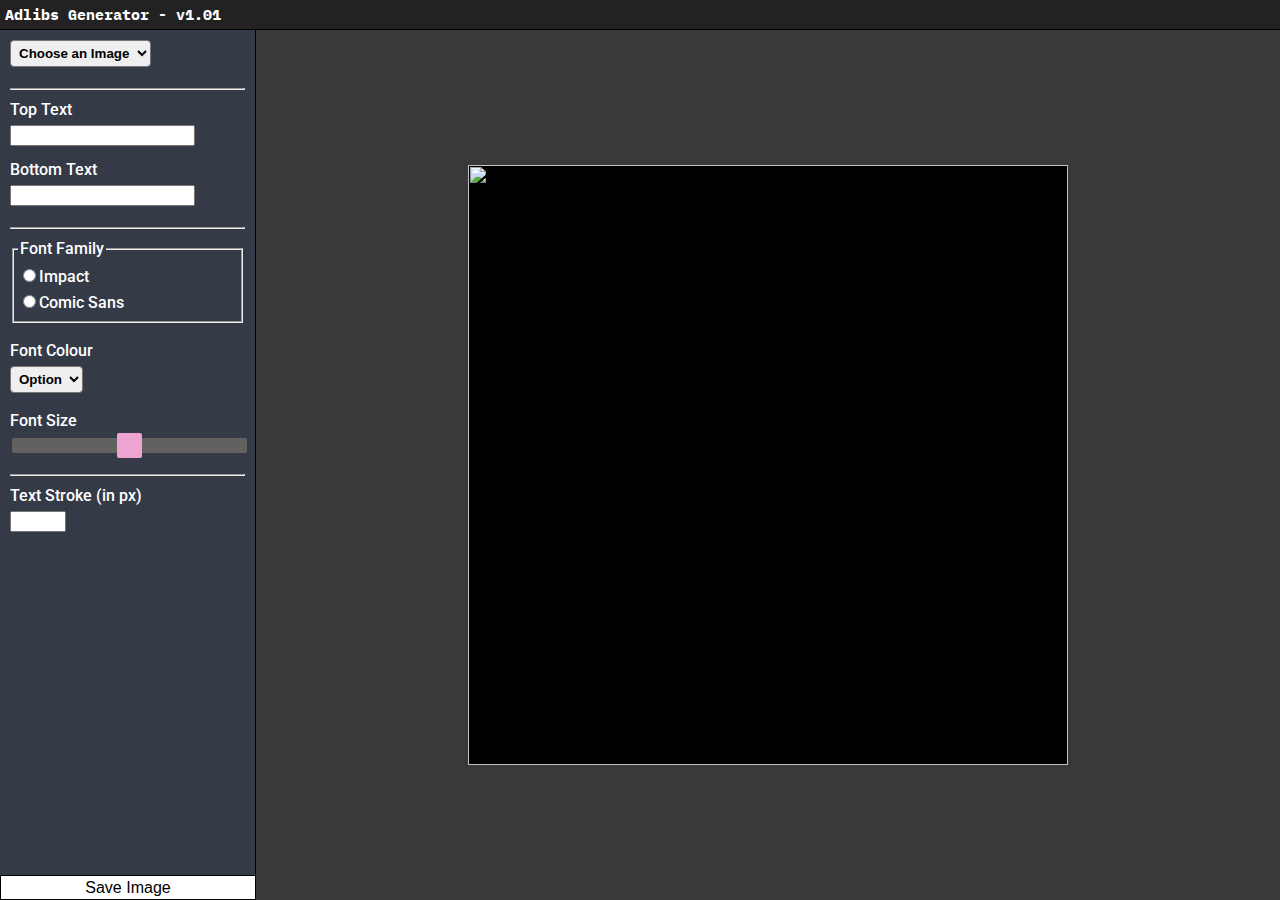
==== a1/index.html @ 25e751d0 "A1" ====
<!doctype html>
<html lang="en-GB">

<head>
    <meta charset="utf-8">
    <meta name="author" content="kanteya">
    <meta name="description"
        content="This is an Adlibs Generator, which combined your favourite rappers with your own unique adlibs!">
    <title>ADLIBS GENERATOR</title>
    <meta name="viewport" content="width=device-width, initial-scale=1.0">
    <meta property="og:type" content="website">
    <link href="./template-files/style.css" rel="stylesheet" type="text/css">
    <script type="text/javascript" src="./template-files/script.js" defer></script>
    <script type="text/javascript" src="./template-files/html2canvas.js" defer></script>
    <link href="./style-to-edit.css" rel="stylesheet" type="text/css">
    <link rel="stylesheet" href="https://fonts.googleapis.com/css?family=IBM+Plex+Mono">
    <link rel="stylesheet" href="https://fonts.googleapis.com/css?family=Roboto">
    <script type="text/javascript" src="./script-to-edit.js" defer></script>
    <script src="https://cdnjs.cloudflare.com/ajax/libs/gif.js/0.2.2/gif.min.js"></script>
</head>

<body>
    <header>
        <h1 style="font-weight: bold; font-family: 'IBM Plex Mono', serif;">Adlibs Generator - v1.01</h1>
    </header>
    <main>
        <section id="input">
            <div class="dropdown">
                <select onchange="selectImage()" id="dropdown">
                    <option value="img.jpg">Choose an Image</option>
                    <option value="pictures/img1.jpg">Kanye West</option>
                    <option value="pictures/img2.jpg">Playboi Carti</option>
                    <option value="pictures/img3.jpg">Travis Scott</option>
                </select>
            </div>
            <hr size="2"><br>
            <label for="primary-title">Top Text</label>
            <input oninput="text" id="primary-title" name="primary-title"><br><br><br>

            <label for="secondary-title">Bottom Text</label>
            <input type="text" id="secondary-title" name="secondary-title">
            <hr size="2"><br>
            <sub>
                <fieldset>
                    <legend>Font Family</legend><br>
                    <label for="font-cursive">
                        <input type="radio" id="font-cursive" name="font-family" value="cursive">Impact</label>
                    <label for="font-serif">
                        <input type="radio" id="font-serif" name="font-family" value="serif">Comic Sans</label>
                </fieldset>
            </sub>
            <label for="font-color">Font Colour</label>
            <select id="font-color" name="font-color">
                <option value="grey">Option</option>
                <option value="black">Black</option>
                <option value="white">White</option>
                <option value="red">Red</option>
                <option value="blue">Blue</option>
                <option value="pink">Pink</option>
            </select>
            <div class="slidecontainer">
                <label for="font-size">Font Size</label>
                <input type="range" id="font-size" name="font-size" min="12frad" max="72" class="slider">
            </div>
            <hr size="2"><br>
            <label for="text-stroke">Text Stroke (in px)</label>
            <input type="number" id="stroker" name="text-stroke" min="0" max="10" onchange="adjuststroke()">

        </section>
        
            <!-- Button to Save Image | DO NOT EDIT THIS -->
            <button id="save-img">Save Image</button>
    
            <section id="output">
                <div id="output-canvas">
                    <img src="" id="imagebox">
                    <h1 id="text-1"></h1>
                    <h2 id="text-2"></h2>        
                </div>
            </section>

    </main>
</body>

</html>
---- a1/style-to-edit.css ----
#input {
    padding: 20px;
    margin: 20;
    margin-bottom: 50px;
}

#input,
#output {
    margin-bottom: auto;
}

#input label,
#output label,
button {
    font-size: 16px;
}

body {
    font-family: 'Roboto', serif;
    color: white;
    margin: 0;
    padding: 0;
}

main {
    padding: 0px;
}

#input {
    margin-bottom: 20px;
}

label {
    display: block;
    margin-bottom: 6px;
}

select,
input[type="text"],
input[type="number"],
input[type="range"],
fieldset {
    margin-bottom: 18px;
}

legend {
    font-size: 16px;
}

button {
    margin-top: 15px;
}

#output-canvas img {
    max-width: 100%;
    height: auto;
}

#text-1,
#text-2 {
    margin-top: 15px;
}

.popupCover {
    height: auto;
    width: auto;

}

@media screen and (max-width:800px) {
    main section {
        visibility: hidden;
    }

    #popup,
    #popupCover {
        visibility: hidden;
    }

    #openPopup {
        display: none;
    }

    main::before {
        content: "This page only works on viewports wider than 800px";
        width: 100vw;
        text-align: center;
        position: absolute;
        top: 50%;
    }
}

html {
    margin: 0;
    padding: 0;
    max-height: 100vh;
    max-width: 100vw;
    overflow-y: hidden;
    overflow-x: hidden;
    font-family: 'Times New Roman', Times, serif;
}

body {
    overflow: hidden;
    margin: 0;
    padding: 0;
    height: 100%;
    width: 100%;
}

* {
    -webkit-box-sizing: border-box;
    -moz-box-sizing: border-box;
    box-sizing: border-box;
}

p {
    margin: 0;
    padding: 0;
}

h1 {
    font-weight: normal;
    margin: 0;
    padding: 0;
    font-size: 15px;
}

h2 {
    font-weight: normal;
    margin: 0;
    padding: 0;
    font-size: 15px;
}

header {
    width: 100%;
    height: 30px;
    padding: 5px;
    border-bottom: 0.5px solid black;
    display: flex;
    gap: 10px;
    background-color: #222;
    position: relative;
    z-index: 20;
}

main {
    margin: 0;
    padding: 0;
    height: calc(100vh - 30px);
    width: 100%;
    display: flex;
    flex-direction: row;
}

#input {
    width: 20%;
    min-height: 100%;
    background-color: #353A47;
    border-right: 0.5px solid black;
    overflow-y: scroll;
    padding: 10px;
}

#output {
    width: 80%;
    min-height: 100%;
    background-color: #37393A;
    display: flex;
    align-items: center;
    justify-content: center;
}

#output-canvas {
    width: 600px;
    height: 600px;
    background-image: url(img.jpg);
    position: relative;
}

#output-canvas>img {
    width: 100%;
    height: 100%;
    object-fit: cover;
    z-index: 0;
}

#save-img {
    position: fixed;
    left: 0;
    bottom: 0;
    border-radius: 0;
    border: 0.5px solid black;
    background-color: white;
    color: black;
    width: 20%;
    height: 25px;
}

#save-img:hover {
    transition: 0.3s;
    background-color: rgb(98, 228, 98);
}

#text-1 {
    width: 100%;
    position: absolute;
    text-align: center;
    top: 20px;
    z-index: 2;
}

#text-2 {
    width: 100%;
    position: absolute;
    text-align: center;
    bottom: 20px;
    z-index: 2;
}

main {
    font-weight: 500;
    font-size: 6px;
}

select {
    padding: 4px;
    border-radius: 4px;
    font-weight: bold;
}

.slider {
    -webkit-appearance: none;
    appearance: none;
    width: 100%;
    height: 15px;
    background: #636060;
    outline: none;
    opacity: 1;
    -webkit-transition: .2s;
    transition: opacity .2s;
    border-radius: 2px;
}

.slider::-webkit-slider-thumb {
    -webkit-appearance: none;
    appearance: none;
    width: 25px;
    height: 25px;
    background: #eea4d3;
    cursor: pointer;
    border-radius: 2px;
}

.slider::-webkit-slider-thumb:hover {
    -webkit-appearance: none;
    appearance: none;
    width: 25px;
    height: 25px;
    background: #c774a8;
    cursor: pointer;
    border-radius: 2px;
    transition: 0.3s;
}

.slider::-moz-range-thumb {
    width: 25px;
    height: 25px;
    background: #eea4d3;
    cursor: pointer;
    border-radius: 2px;
}
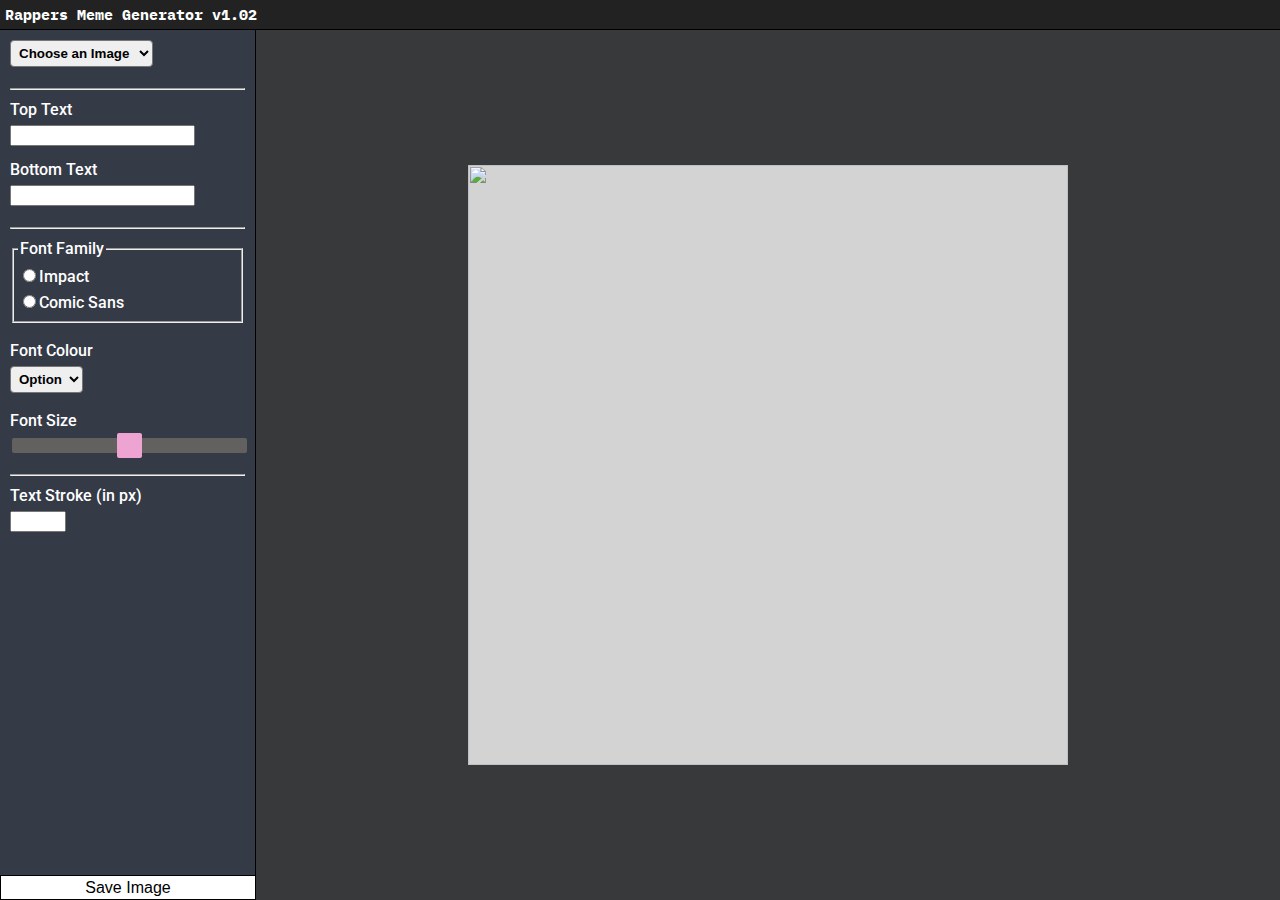
==== commit e1135191: "Upgraded A1" ====
--- a/a1/index.html
+++ b/a1/index.html
@@ -4,24 +4,30 @@
 <head>
     <meta charset="utf-8">
     <meta name="author" content="kanteya">
-    <meta name="description"
-        content="This is an Adlibs Generator, which combined your favourite rappers with your own unique adlibs!">
-    <title>ADLIBS GENERATOR</title>
+    <meta name="description" content="This is an Adlibs Generator, which combined your favourite rappers with your own unique adlibs!">
+
+    <title>Rappers Meme Generator</title>
+
     <meta name="viewport" content="width=device-width, initial-scale=1.0">
     <meta property="og:type" content="website">
-    <link href="./template-files/style.css" rel="stylesheet" type="text/css">
-    <script type="text/javascript" src="./template-files/script.js" defer></script>
-    <script type="text/javascript" src="./template-files/html2canvas.js" defer></script>
-    <link href="./style-to-edit.css" rel="stylesheet" type="text/css">
+
+    <!-- Links to boilerplate CSS and JS files -- DO NOT CHANGE or EDIT THESE!!! -->
+    <link href="template-files/style.css" rel="stylesheet" type="text/css">
+    <script type="text/javascript" src="template-files/script.js" defer></script> 
+    <script type="text/javascript" src="template-files/html2canvas.js" defer></script> 
+
+
     <link rel="stylesheet" href="https://fonts.googleapis.com/css?family=IBM+Plex+Mono">
     <link rel="stylesheet" href="https://fonts.googleapis.com/css?family=Roboto">
+
+    <link href="./style-to-edit.css" rel="stylesheet" type="text/css">
     <script type="text/javascript" src="./script-to-edit.js" defer></script>
     <script src="https://cdnjs.cloudflare.com/ajax/libs/gif.js/0.2.2/gif.min.js"></script>
 </head>
 
 <body>
     <header>
-        <h1 style="font-weight: bold; font-family: 'IBM Plex Mono', serif;">Adlibs Generator - v1.01</h1>
+        <h1 style="font-weight: bold; font-family: 'IBM Plex Mono', serif;">Rappers Meme Generator v1.02</h1>
     </header>
     <main>
         <section id="input">
@@ -31,6 +37,9 @@
                     <option value="pictures/img1.jpg">Kanye West</option>
                     <option value="pictures/img2.jpg">Playboi Carti</option>
                     <option value="pictures/img3.jpg">Travis Scott</option>
+                    <option value="pictures/img4.jpg">Drake</option>
+                    <option value="pictures/img5.jpg">21 Savage</option>
+                    <option value="pictures/img6.jpg">Tyler, The Creator</option>
                 </select>
             </div>
             <hr size="2"><br>
@@ -69,15 +78,15 @@
         </section>
         
             <!-- Button to Save Image | DO NOT EDIT THIS -->
-            <button id="save-img">Save Image</button>
-    
-            <section id="output">
-                <div id="output-canvas">
-                    <img src="" id="imagebox">
-                    <h1 id="text-1"></h1>
-                    <h2 id="text-2"></h2>        
-                </div>
-            </section>
+        <button id="save-img">Save Image</button>
+        
+        <section id="output">
+            <div id="output-canvas">
+                <img src="" id="imagebox">
+                <h1 id="text-1"></h1>
+                <h2 id="text-2"></h2>        
+            </div>
+        </section>
 
     </main>
 </body>
--- a/a1/template-files/style.css
+++ b/a1/template-files/style.css
@@ -0,0 +1,212 @@
+
+/* DO NOT EDIT THIS CSS FILE! */
+
+/* Responsive (Media Query) ------------------------------------------------- */
+
+@media screen and (max-width:800px) {
+  main section {
+    visibility: hidden;
+  }
+
+  #popup, #popupCover{
+    visibility: hidden;
+  }
+
+  #openPopup {
+    display: none;
+  }
+
+  main::before {
+    content: "This page only works on viewports wider than 800px";
+    width: 100vw;
+    text-align: center;
+    position: absolute;
+    top: 50%;
+  }
+}
+
+/* Overall / Resets -------------------------------------- */
+
+html  {
+  margin: 0;
+  padding: 0;
+  max-height: 100vh;
+  max-width: 100vw;
+  overflow-y: hidden;
+  overflow-x: hidden;
+  font-family: 'Times New Roman', Times, serif;
+}
+
+body  {
+  margin: 0;
+  padding: 0;
+  height: 100%;   
+  width: 100%;     
+}
+
+*   { 
+  -webkit-box-sizing: border-box;
+  -moz-box-sizing: border-box;
+  box-sizing: border-box;
+}
+
+p {
+  margin: 0;
+  padding: 0;
+}
+
+h1 {
+  font-weight: normal;
+  margin: 0;
+  padding: 0;
+  font-size: 15px;
+  font-family: Arial, Helvetica, sans-serif;
+
+}
+
+h2 {
+  font-weight: normal;
+  margin: 0;
+  padding: 0;
+  font-size: 15px;
+
+}
+
+
+
+/* Header + Main ------------------------------------------------- */
+
+header {
+  width: 100%;
+  height: 30px;
+  padding: 5px;
+  border-bottom: 0.5px solid black;
+  display: flex;
+  gap: 10px;
+  background-color: white;
+  position: relative;
+  z-index: 20;
+}
+
+main  {
+  margin: 0;
+  padding: 0;
+  height: calc(100vh - 30px);   
+  width: 100%;     
+  display: flex;
+  flex-direction: row;
+}
+
+/* Popup ------------------------------------------------- */
+
+#popupCover {
+  display: block;
+  position: fixed;
+  top: 0;
+  left: 0;
+  height: 100vh;
+  width: 100vw;
+  opacity: 40%;
+  background-color: green;
+}
+
+#popup {
+  width: 400px;
+  min-width: 250px;
+  max-width: 100vw;;
+  position: fixed;
+  height: 90vh;
+  overflow-y: auto;
+  top: 40px;
+  left: 20px;
+  border: 1px solid black;
+  padding: 15px;
+  background-color: white;
+  z-index: 20;
+}
+
+#popup > ol {
+  margin-left: 0;
+  padding-left: 1em;
+}
+
+#popup > ul {
+  margin-left: 0;
+  padding-left: 1em;
+}
+
+
+/* Sections ------------------------------------------------- */
+
+#input {
+  width: 20%;
+  min-height: 100%;
+  background-color: whitesmoke;
+  border-right: 0.5px solid black;
+  overflow-y: scroll;
+  padding: 10px;
+}
+
+
+#output {
+  width: 80%;
+  min-height: 100%;
+  background-color: whitesmoke;
+  display: flex;
+  align-items: center;
+  justify-content: center;
+}
+
+/* Output Canvas ------------------------------------------------- */
+
+#output-canvas {
+  width: 600px;
+  height: 600px;
+  background-color: lightgrey;
+  position: relative;
+}
+
+#output-canvas > img {
+  width: 100%;
+  height: 100%;
+  object-fit: cover;
+  z-index: 0;
+}
+
+/* Save-Img Button ------------------------------------------------- */
+
+
+#save-img {
+  position: fixed;
+  left:0;
+  bottom: 0;
+  border-radius: 0;
+  border: 0.5px solid black;
+  background-color: white;
+  color: black;
+  width: 20%;
+  height: 30px;
+}
+
+#save-img:hover {
+  background-color: lightgreen;
+}
+
+/* Text Styles ------------------------------------------------- */
+
+#text-1 {
+  width: 100%;
+  position: absolute;
+  text-align: center;
+  top: 20px;
+  z-index: 2;
+}
+
+#text-2 {
+  width: 100%;
+  position: absolute;
+  text-align: center;
+  bottom: 20px;
+  z-index: 2;
+}
+
--- a/a1/style-to-edit.css
+++ b/a1/style-to-edit.css
@@ -20,6 +20,7 @@
     color: white;
     margin: 0;
     padding: 0;
+
 }
 
 main {
